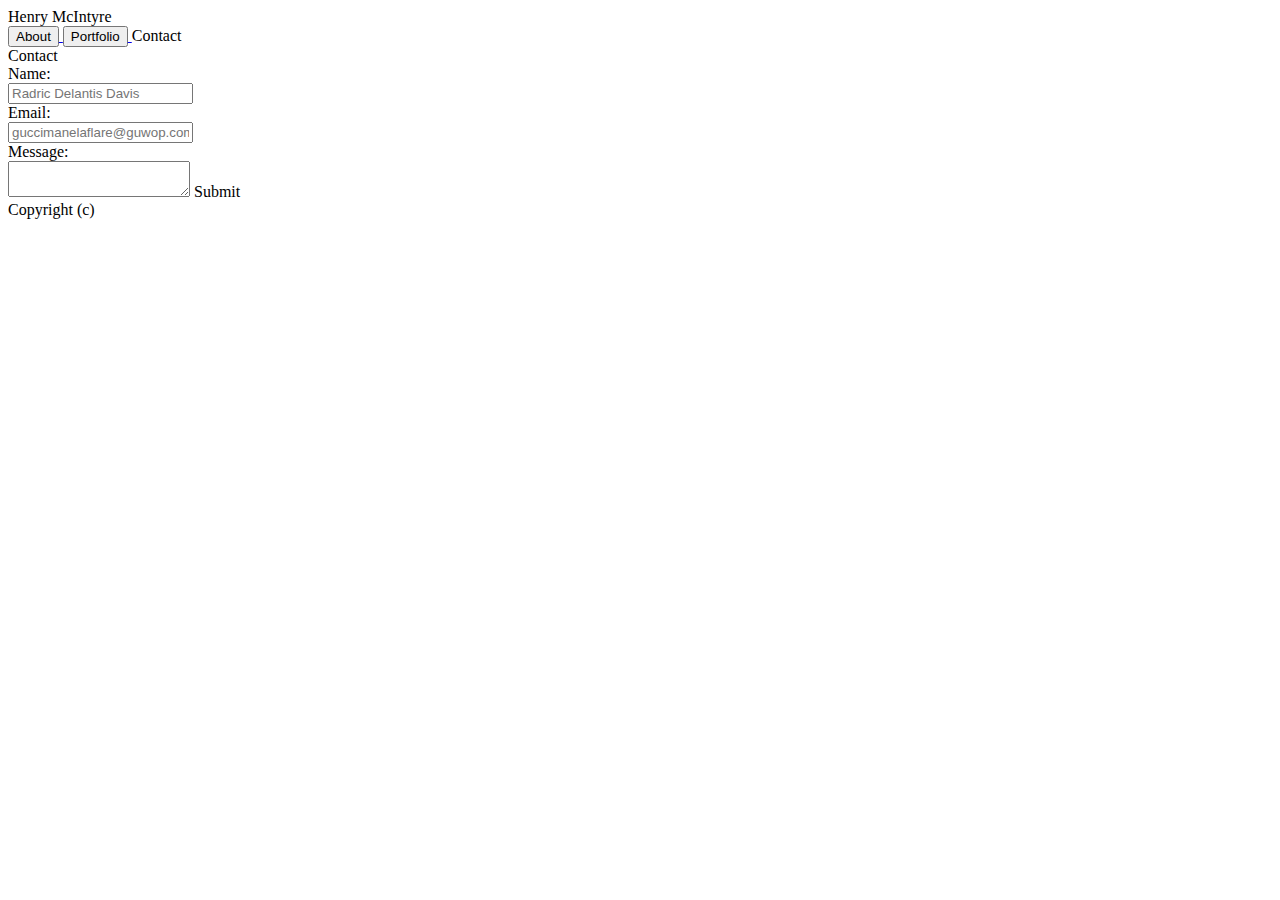
==== contact.html @ faff09c8 "mostly done!" ====
<!Doctype html>
<html lang="en-us">
<head>
    <title>Henry McIntyre</title>
    <!-- Latest compiled and minified CSS -->
	<link rel="stylesheet" href="https://maxcdn.bootstrapcdn.com/bootstrap/3.3.6/css/bootstrap.min.css" integrity="sha384-1q8mTJOASx8j1Au+a5WDVnPi2lkFfwwEAa8hDDdjZlpLegxhjVME1fgjWPGmkzs7" crossorigin="anonymous">
	<!-- Linking CSS -->
	<link rel="stylesheet" type="text/css" href="\Users\mcint\Documents\coding_bootCamp\Basic-Portfolio\assets\css\style.css">
    <!-- Linking Google Fonts -->
    <link href="https://fonts.googleapis.com/css?family=Roboto+Mono" rel="stylesheet">
    <!-- Linking jQuery -->
	<script type="text/javascript" src="https://cdnjs.cloudflare.com/ajax/libs/jquery/3.1.0/jquery.min.js"></script>
</head>
<body>
<header class="clearfix">
    <div class="header-container">
        <span id="name">Henry McIntyre</span>
        
        <div id="links">
            <a href="index.html">
                <button id="butt1" type="button">About</button>
            </a>
            <a href="portfolio.html">
                <button id="butt2" type="button">Portfolio</button>
            </a>
            <span class="fake-button">Contact</span>
        </div>
    </div>
</header>

<div class="main-container">
    
    <div class="main-panel">
        <div class="panel-heading">
            Contact
        </div>
    <form class="contact-info">
        <label class="text-blue">Name:</label><br>
        <input type="text" name="name" placeholder="Radric Delantis Davis"><br>
        <label class="text-blue">Email:</label><br>
        <input type="text" name="email" placeholder="guccimanelaflare@guwop.com"><br>
        <label class="text-blue">Message:</label><br>
        <textarea name="Message"></textarea>
        <label class="submit">Submit</label>

    </form>
        
    
        
    </div>
</div>

<footer>
    <div>
        Copyright (c)
    </div>
</footer>
</body>



</html>
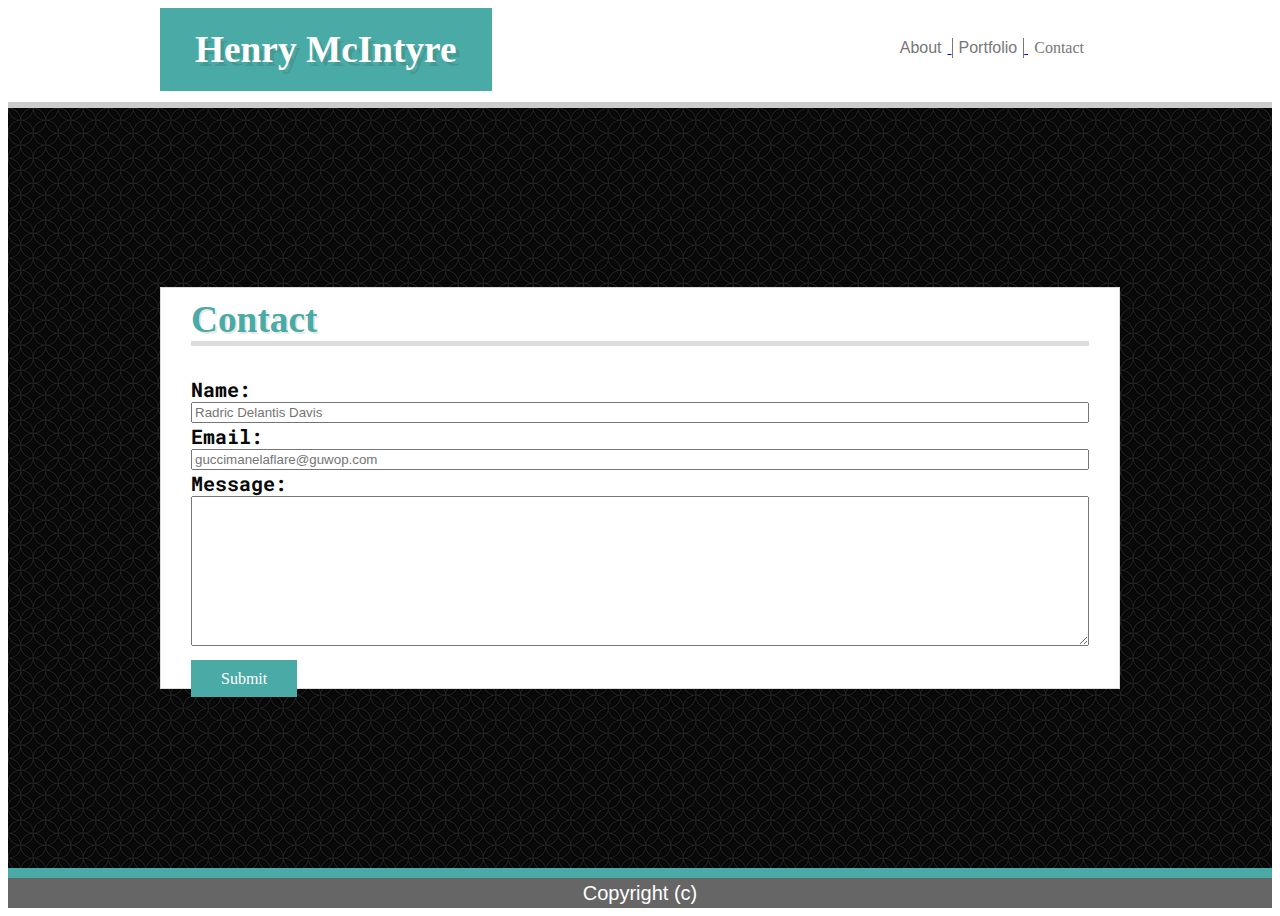
==== commit 236f7000: "fixed css linking for contact and portfolio" ====
--- a/contact.html
+++ b/contact.html
@@ -5,7 +5,7 @@
     <!-- Latest compiled and minified CSS -->
 	<link rel="stylesheet" href="https://maxcdn.bootstrapcdn.com/bootstrap/3.3.6/css/bootstrap.min.css" integrity="sha384-1q8mTJOASx8j1Au+a5WDVnPi2lkFfwwEAa8hDDdjZlpLegxhjVME1fgjWPGmkzs7" crossorigin="anonymous">
 	<!-- Linking CSS -->
-	<link rel="stylesheet" type="text/css" href="\Users\mcint\Documents\coding_bootCamp\Basic-Portfolio\assets\css\style.css">
+	<link rel="stylesheet" type="text/css" href="assets/css/style.css">
     <!-- Linking Google Fonts -->
     <link href="https://fonts.googleapis.com/css?family=Roboto+Mono" rel="stylesheet">
     <!-- Linking jQuery -->
--- a/assets/css/style.css
+++ b/assets/css/style.css
@@ -0,0 +1,217 @@
+* { box-sizing: border-box; }
+
+.clearfix::after {
+    content: "";
+    display: block;
+    clear: both;
+  }
+
+header {
+    background: #ffffff;
+    border-bottom:solid 5pt #cccccc;
+    height: 100px;
+    }
+    
+#name {
+    font-family: 'Georgia', Times, 'Times New Roman', serif;
+    background-color: #4aaaa5;
+    color: #ffffff;
+    padding: 20px 35px;
+    font-size: 28pt;
+    font-weight: bold;
+    text-align: center;
+    float: left;
+    text-shadow:4px 4px 0 rgba(0,0,0,0.1);
+}
+
+#links {
+    float: right;
+    text-align: center;
+    padding: 30px;
+}
+.header-container {
+    flex-direction: column;
+    justify-content: flex-start;
+    width: 960px;
+    margin: 0 auto;
+    overflow: auto;
+    /* border: dotted 2px red; */
+}
+
+.main-container {
+    background-image: url(../images/spirationdark.png);
+    display: flex;
+    flex-direction: column;
+    align-items: center;
+    min-height: calc(100vh - 140px);
+}
+
+#headshot {
+    width: 200;
+    float: left;
+}
+.panel-heading {
+    color: #4aaaa5;
+    font-size: 28pt;
+    text-align: left;
+    margin: 10px 30px;
+    font-weight: bold;
+    font-family: Georgia, 'Times New Roman', Times, serif;
+    border-bottom: solid 5px #dddddd;
+    /* border: dotted 2px red; */
+    padding: 0;
+    text-shadow:2px 2px 0 rgba(0,0,0,0.1);
+}
+
+.main-panel {
+    width: 960px;
+    margin:auto;
+    background-color: #ffffff;
+    border-style: solid;
+    border-width: 1px;
+    border-color: #dddddd;
+}
+
+img {
+    
+}
+#headshot {
+    padding-right: 20px;
+    padding-left: 30px;
+    /* border: dotted 2px red; */
+}
+
+p {
+    font-family: 'Arial', 'Helvetica Neue', Helvetica, sans-serif;
+    line-height: 150%;
+    color: #777777;
+    font-size: 15pt;
+    padding-left: 20px;
+    padding-right: 20px;
+}
+
+footer {
+    background-color: #666666;
+    text-align: center;
+    border-top: solid 10px #4aaaa5;
+    flex-shrink: 0;
+    font-family: Arial, 'Helvatica Neue', Helvetica, sans-serif;
+    color: #ffffff;
+    line-height: 150%;
+    font-size: 15pt;
+    justify-content:flex-end;
+    flex-direction: column;
+}
+button {
+    background-color:#ffffff;
+    color: #777777;
+    border-top: none;
+    border-bottom: none;
+    border-left: none;
+    border:none;
+    font-size: 12pt;
+    /* border-right: none; */
+}
+.fake-button {
+    background-color: #ffffff;
+    color: #777777;
+    border: 0 0 0 0;
+    padding: 0 6px;
+    font-size: 12pt;
+}
+.fake-button2 {
+    background-color: #ffffff;
+    color: #777777;
+    border: 1px solid #777777;
+    border-top: none;
+    border-bottom: none;
+    padding: 0 6px;
+    font-size: 12pt;
+}
+#butt2 {
+    border-left: solid 1px #777777;
+    border-right: solid 1px #777777;
+    background-color: #ffffff;
+    color: #777777;
+    border-top: none;
+    border-bottom: none;
+}
+
+.submit {
+    font-family: Georgia, 'Times New Roman', Times, serif;
+    background-color: #4aaaa5;
+    color: #ffffff;
+    padding: 10px 30px;
+}
+
+.contact-info {
+    margin: 30px 30px auto;
+}
+.text-blue {
+    color: #090909;
+    font-family: 'Roboto Mono', monospace;
+    font-weight: bold;
+    margin: 5px 5px 5px 0;  
+    font-size: 15pt;
+      
+}
+input[type=text], select {
+    width: 100%;
+}
+input[type=textarea], select {
+    width: 100%;
+    
+}
+textarea {
+    width: 100%;
+    height: 150px;
+    margin-bottom:20px;
+}
+
+/* .port-imgs {
+    height: 850px;
+    display: inline-flex;
+    flex-direction: column;
+    flex-wrap: wrap;
+    margin: 30px;
+    justify-content: space-between;
+    /* align-content: space-between;  */
+    /* align-items: flex-start; */
+    
+.pic {
+    margin:30px;
+    float: left;
+}
+
+.port-imgs {
+    overflow: auto;
+}
+
+.pic-contain1,
+.pic-contain2,
+.pic-contain3,
+.pic-contain4, 
+.pic-contain5 {
+    position: relative;
+    /* overflow: auto; */
+    width: 260px;
+    height: 310px;
+    margin: 0;
+    float: left;
+}
+
+.lbl {
+    background-color: #4aaaa5;
+    color: #ffffff;
+    font-family: Georgia, 'Times New Roman', Times, serif;
+    font-size: 14pt;
+    width: 200px;
+    text-align: center;
+    padding: 14px 0;
+    position: absolute;
+    height: 60px;
+    bottom:40px;
+    left: 30px;
+    z-index: 2;
+    
+}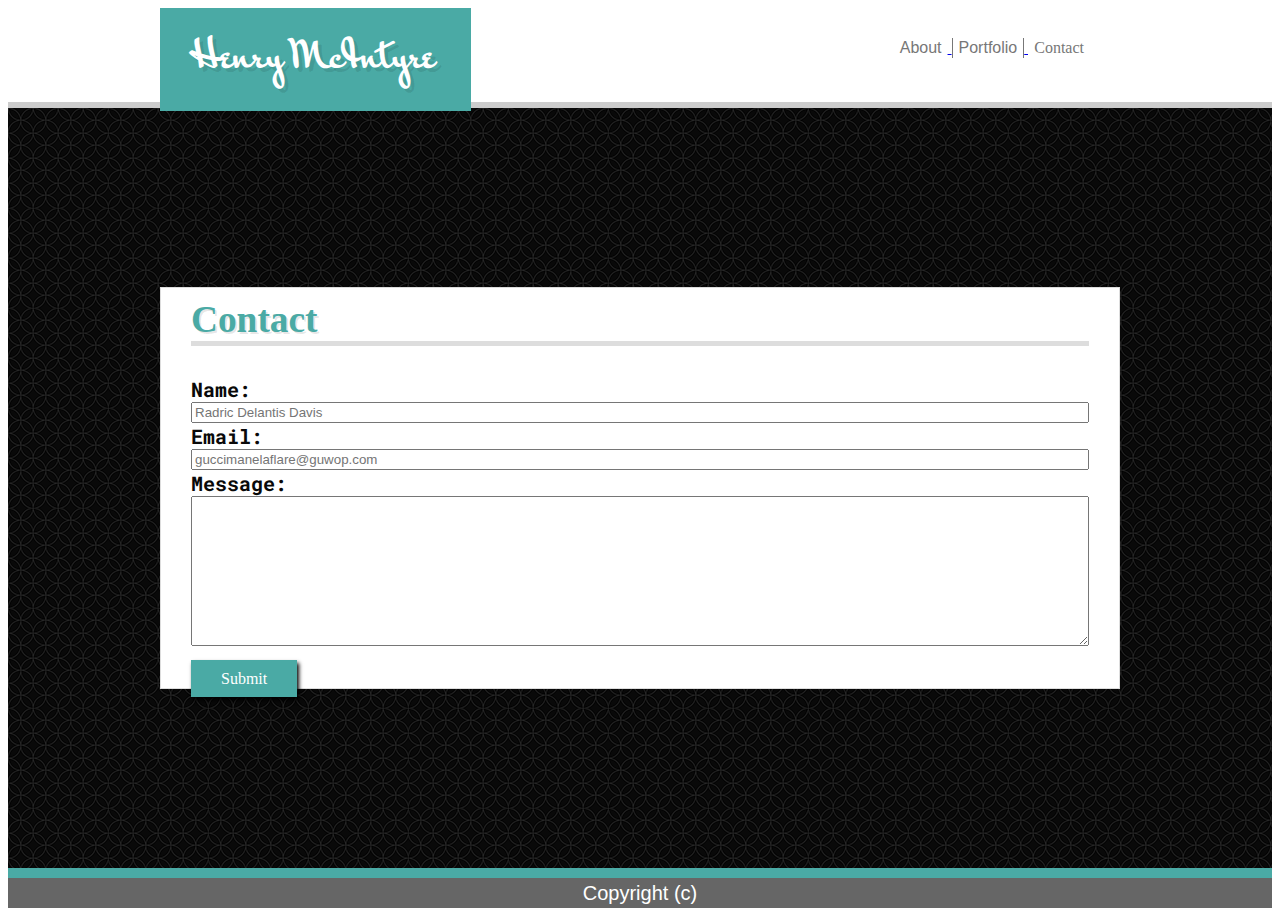
==== commit 45e0d523: "added some Google Fonts, minor formating on Portfolio Page" ====
--- a/contact.html
+++ b/contact.html
@@ -10,6 +10,9 @@
     <link href="https://fonts.googleapis.com/css?family=Roboto+Mono" rel="stylesheet">
     <!-- Linking jQuery -->
 	<script type="text/javascript" src="https://cdnjs.cloudflare.com/ajax/libs/jquery/3.1.0/jquery.min.js"></script>
+    <!-- Linking my Google Fonts-->
+    <link href="https://fonts.googleapis.com/css?family=Bowlby+One+SC|Lobster|Mr+Bedfort|Roboto+Mono|Sedgwick+Ave+Display" rel="stylesheet">
+
 </head>
 <body>
 <header class="clearfix">
@@ -35,11 +38,13 @@
             Contact
         </div>
     <form class="contact-info">
-        <label class="text-blue">Name:</label><br>
+        <label class="contact-text">Name:
+
+        </label><br>
         <input type="text" name="name" placeholder="Radric Delantis Davis"><br>
-        <label class="text-blue">Email:</label><br>
+        <label class="contact-text">Email:</label><br>
         <input type="text" name="email" placeholder="guccimanelaflare@guwop.com"><br>
-        <label class="text-blue">Message:</label><br>
+        <label class="contact-text">Message:</label><br>
         <textarea name="Message"></textarea>
         <label class="submit">Submit</label>
 
--- a/assets/css/style.css
+++ b/assets/css/style.css
@@ -10,10 +10,13 @@
     background: #ffffff;
     border-bottom:solid 5pt #cccccc;
     height: 100px;
-    }
+    /* border: dotted 2px red; */
+    width: calc(100vw-20px);
+}
     
 #name {
-    font-family: 'Georgia', Times, 'Times New Roman', serif;
+    /* font-family: 'Georgia', Times, 'Times New Roman', serif; */
+    font-family: 'Mr Bedfort';
     background-color: #4aaaa5;
     color: #ffffff;
     padding: 20px 35px;
@@ -44,6 +47,8 @@
     flex-direction: column;
     align-items: center;
     min-height: calc(100vh - 140px);
+    width: 100%;  
+    padding: 30px 0; 
 }
 
 #headshot {
@@ -72,9 +77,6 @@
     border-color: #dddddd;
 }
 
-img {
-    
-}
 #headshot {
     padding-right: 20px;
     padding-left: 30px;
@@ -142,12 +144,13 @@
     background-color: #4aaaa5;
     color: #ffffff;
     padding: 10px 30px;
+    box-shadow: 2px 3px 4px black;
 }
 
 .contact-info {
     margin: 30px 30px auto;
 }
-.text-blue {
+.contact-text {
     color: #090909;
     font-family: 'Roboto Mono', monospace;
     font-weight: bold;
@@ -214,4 +217,11 @@
     left: 30px;
     z-index: 2;
     
+}
+
+.port-imgs {
+    display: inline-flex;
+    align-content: space-between;
+    flex-wrap: wrap;
+    justify-content: center;
 }